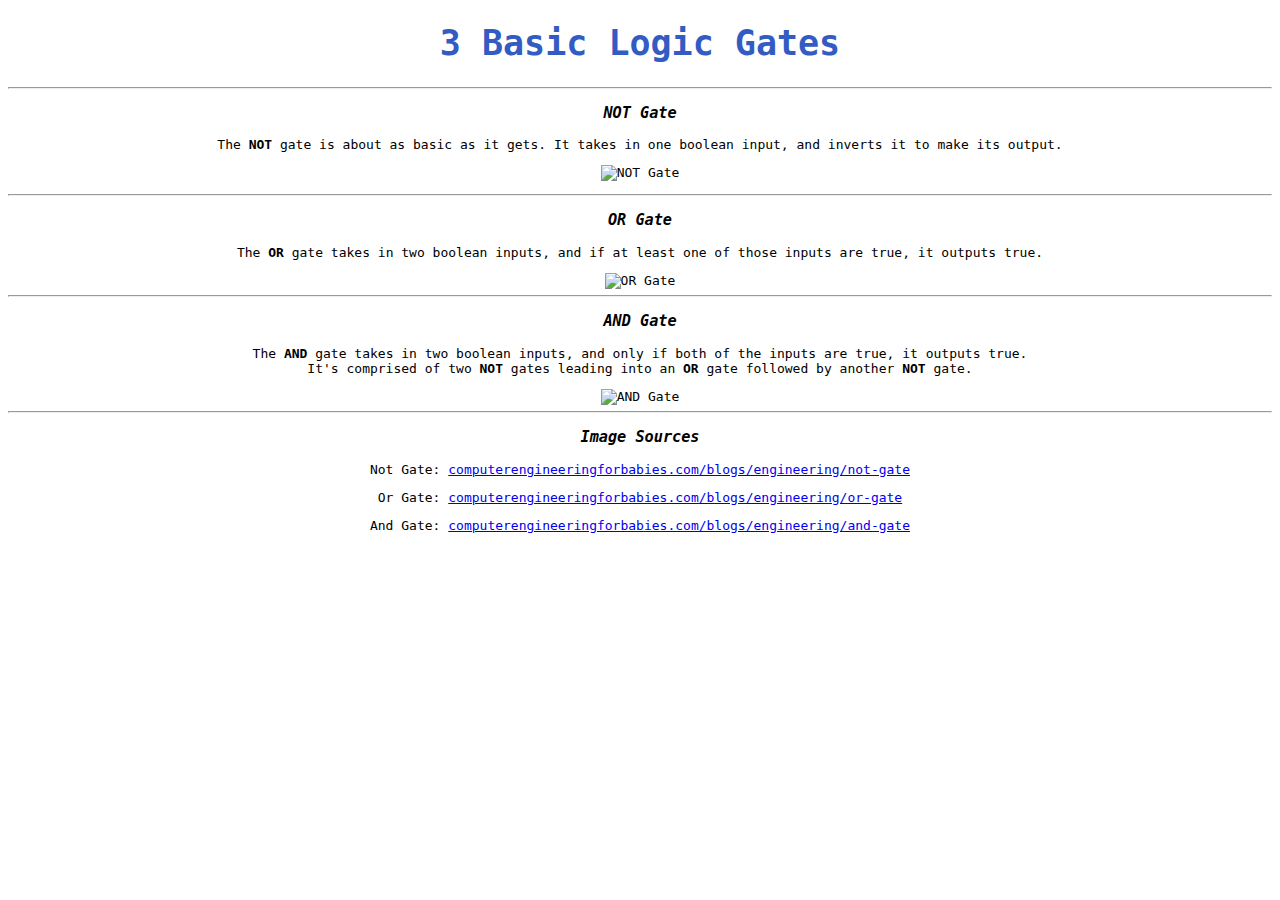
==== gates.html @ 60da50ed "css" ====
<!DOCTYPE html>

<html>

    <head>

        <title>Logic Gates</title>

        <link rel="stylesheet" href="style.css">

        <style>
            body{
                text-align: center;
            }
        </style>

    </head>

    <body>

        <h1 style = color:rgb(50,91,195);font-size:35px>3 Basic Logic Gates</h1>
        <hr>

        <h3><i>NOT Gate</i></h3>
        <p>The <b>NOT</b> gate is about as basic as it gets.  It takes in one boolean input, and inverts it to make its output.<p>
        <img src="https://cdn.shopify.com/s/files/1/0611/1644/9018/files/NOT_Logic_Gate_symbol_with_truth_table_480x480.jpg?v=1681930833" alt="NOT Gate">
        <hr>

        <h3><i>OR Gate</i></h3>
        <p>The <b>OR</b> gate takes in two boolean inputs, and if at least one of those inputs are true, it outputs true.</p>
        <img src="https://cdn.shopify.com/s/files/1/0611/1644/9018/files/OR_Logic_Gate_symbol_with_truth_table_480x480.jpg?v=1681930948" alt="OR Gate">
        <hr>

        <h3><i>AND Gate</i></h3>
        <p>The <b>AND</b> gate takes in two boolean inputs, and only if both of the inputs are true, it outputs true.  <br>It's comprised of two <b>NOT</b> gates leading into an <b>OR</b> gate followed by another <b>NOT</b> gate.</p>
        <img src="https://cdn.shopify.com/s/files/1/0611/1644/9018/files/two_input_AND_Gate_with_truth_table_480x480.jpg?v=1681414181" alt="AND Gate">
        <hr>

        <h3><i>Image Sources</i></h3>
        <p>Not Gate: <a href="https://computerengineeringforbabies.com/blogs/engineering/not-gate">computerengineeringforbabies.com/blogs/engineering/not-gate</a></p>
        <p>Or Gate: <a href="https://computerengineeringforbabies.com/blogs/engineering/or-gate">computerengineeringforbabies.com/blogs/engineering/or-gate</a></p>
        <p>And Gate: <a href="https://computerengineeringforbabies.com/blogs/engineering/and-gate">computerengineeringforbabies.com/blogs/engineering/and-gate</a></p>
        
    </body>

</html>
---- style.css ----
body {
    font-family: monospace;
    word-wrap: break-word;
}
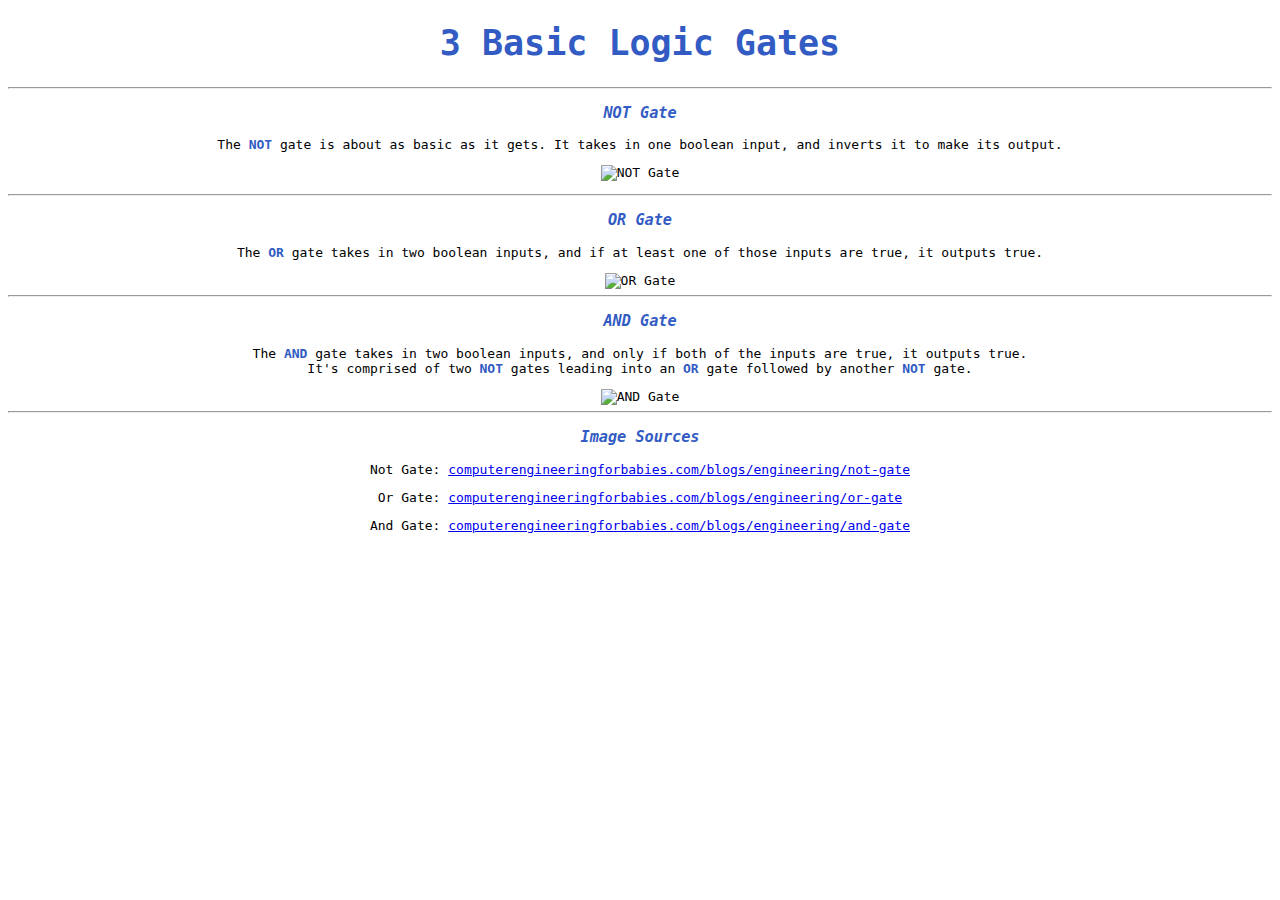
==== commit 83d6ddaa: "spans" ====
--- a/gates.html
+++ b/gates.html
@@ -12,6 +12,10 @@
             body{
                 text-align: center;
             }
+
+            .bluify{
+                color: rgb(50,91,195);
+            }
         </style>
 
     </head>
@@ -21,22 +25,22 @@
         <h1 style = color:rgb(50,91,195);font-size:35px>3 Basic Logic Gates</h1>
         <hr>
 
-        <h3><i>NOT Gate</i></h3>
-        <p>The <b>NOT</b> gate is about as basic as it gets.  It takes in one boolean input, and inverts it to make its output.<p>
+        <h3><span class = bluify><i>NOT Gate</i></span></h3>
+        <p>The <span class = bluify><b>NOT</b></span> gate is about as basic as it gets.  It takes in one boolean input, and inverts it to make its output.<p>
         <img src="https://cdn.shopify.com/s/files/1/0611/1644/9018/files/NOT_Logic_Gate_symbol_with_truth_table_480x480.jpg?v=1681930833" alt="NOT Gate">
         <hr>
 
-        <h3><i>OR Gate</i></h3>
-        <p>The <b>OR</b> gate takes in two boolean inputs, and if at least one of those inputs are true, it outputs true.</p>
+        <h3><span class = bluify><i>OR Gate</i></span></h3>
+        <p>The <span class = bluify><b>OR</b></span> gate takes in two boolean inputs, and if at least one of those inputs are true, it outputs true.</p>
         <img src="https://cdn.shopify.com/s/files/1/0611/1644/9018/files/OR_Logic_Gate_symbol_with_truth_table_480x480.jpg?v=1681930948" alt="OR Gate">
         <hr>
 
-        <h3><i>AND Gate</i></h3>
-        <p>The <b>AND</b> gate takes in two boolean inputs, and only if both of the inputs are true, it outputs true.  <br>It's comprised of two <b>NOT</b> gates leading into an <b>OR</b> gate followed by another <b>NOT</b> gate.</p>
+        <h3><span class = bluify><i>AND Gate</i></span></h3>
+        <p>The <span class = bluify><b>AND</b></span> gate takes in two boolean inputs, and only if both of the inputs are true, it outputs true.  <br>It's comprised of two <span class = bluify><b>NOT</b></span> gates leading into an <span class = bluify><b>OR</b></span> gate followed by another <span class = bluify><b>NOT</b></span> gate.</p>
         <img src="https://cdn.shopify.com/s/files/1/0611/1644/9018/files/two_input_AND_Gate_with_truth_table_480x480.jpg?v=1681414181" alt="AND Gate">
         <hr>
 
-        <h3><i>Image Sources</i></h3>
+        <h3><span class = bluify><i>Image Sources</i></span></h3>
         <p>Not Gate: <a href="https://computerengineeringforbabies.com/blogs/engineering/not-gate">computerengineeringforbabies.com/blogs/engineering/not-gate</a></p>
         <p>Or Gate: <a href="https://computerengineeringforbabies.com/blogs/engineering/or-gate">computerengineeringforbabies.com/blogs/engineering/or-gate</a></p>
         <p>And Gate: <a href="https://computerengineeringforbabies.com/blogs/engineering/and-gate">computerengineeringforbabies.com/blogs/engineering/and-gate</a></p>
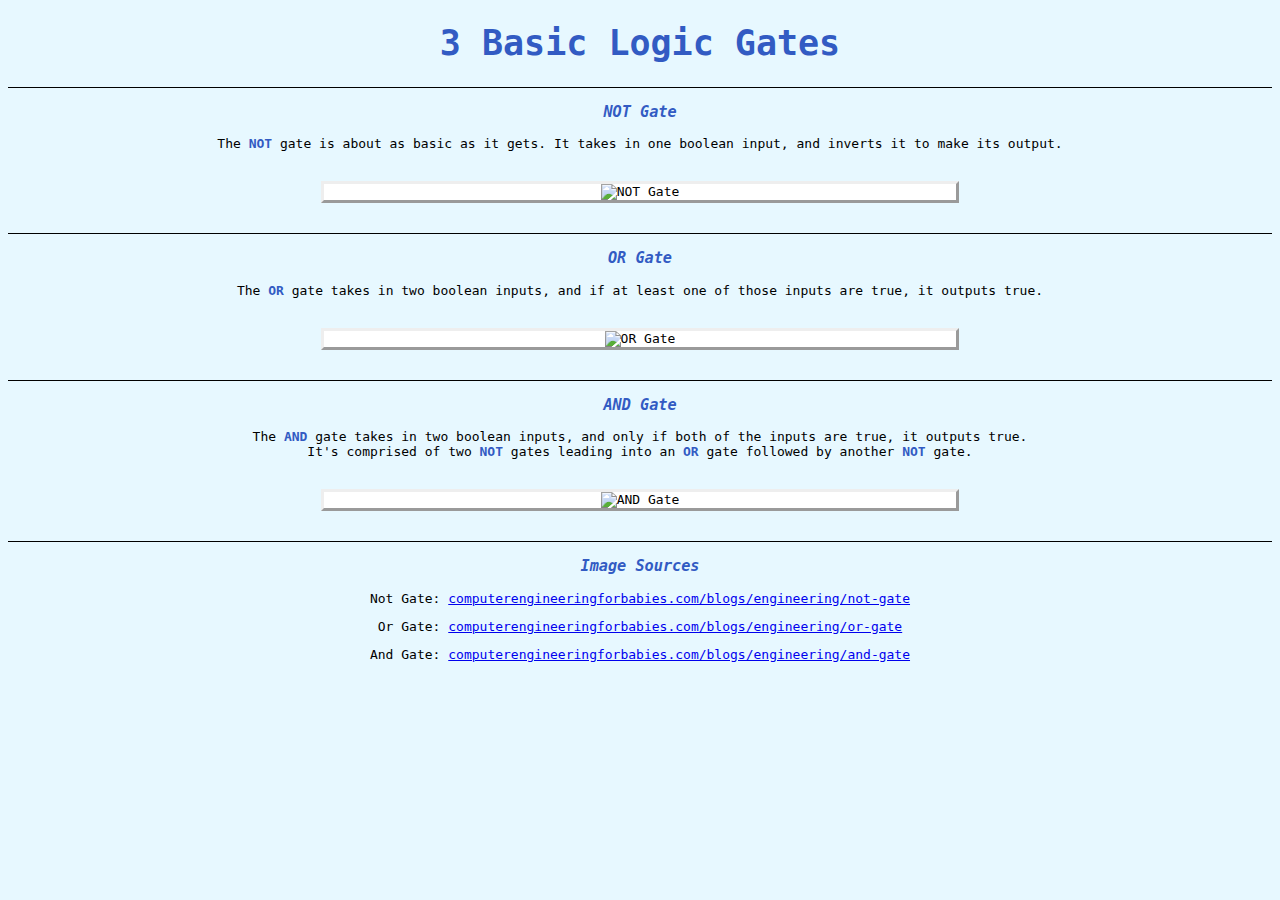
==== commit 06b3ad05: "wow!  button download thing!  raise board!" ====
--- a/gates.html
+++ b/gates.html
@@ -11,10 +11,24 @@
         <style>
             body{
                 text-align: center;
+                background-color: rgb(231, 248, 255);
+            }
+
+            hr{
+                background-color: black;
+                border: none;
+                height: 1px;
             }
 
             .bluify{
                 color: rgb(50,91,195);
+            }
+
+            .raiseme{
+                border: outset;
+                margin: 30px auto;
+                width: 50%;
+                background-color: white;
             }
         </style>
 
@@ -27,17 +41,23 @@
 
         <h3><span class = bluify><i>NOT Gate</i></span></h3>
         <p>The <span class = bluify><b>NOT</b></span> gate is about as basic as it gets.  It takes in one boolean input, and inverts it to make its output.<p>
+        <div class = raiseme>
         <img src="https://cdn.shopify.com/s/files/1/0611/1644/9018/files/NOT_Logic_Gate_symbol_with_truth_table_480x480.jpg?v=1681930833" alt="NOT Gate">
+        </div>
         <hr>
 
         <h3><span class = bluify><i>OR Gate</i></span></h3>
         <p>The <span class = bluify><b>OR</b></span> gate takes in two boolean inputs, and if at least one of those inputs are true, it outputs true.</p>
+        <div class = raiseme>
         <img src="https://cdn.shopify.com/s/files/1/0611/1644/9018/files/OR_Logic_Gate_symbol_with_truth_table_480x480.jpg?v=1681930948" alt="OR Gate">
+        </div>
         <hr>
 
         <h3><span class = bluify><i>AND Gate</i></span></h3>
         <p>The <span class = bluify><b>AND</b></span> gate takes in two boolean inputs, and only if both of the inputs are true, it outputs true.  <br>It's comprised of two <span class = bluify><b>NOT</b></span> gates leading into an <span class = bluify><b>OR</b></span> gate followed by another <span class = bluify><b>NOT</b></span> gate.</p>
+        <div class = raiseme>
         <img src="https://cdn.shopify.com/s/files/1/0611/1644/9018/files/two_input_AND_Gate_with_truth_table_480x480.jpg?v=1681414181" alt="AND Gate">
+        </div>
         <hr>
 
         <h3><span class = bluify><i>Image Sources</i></span></h3>
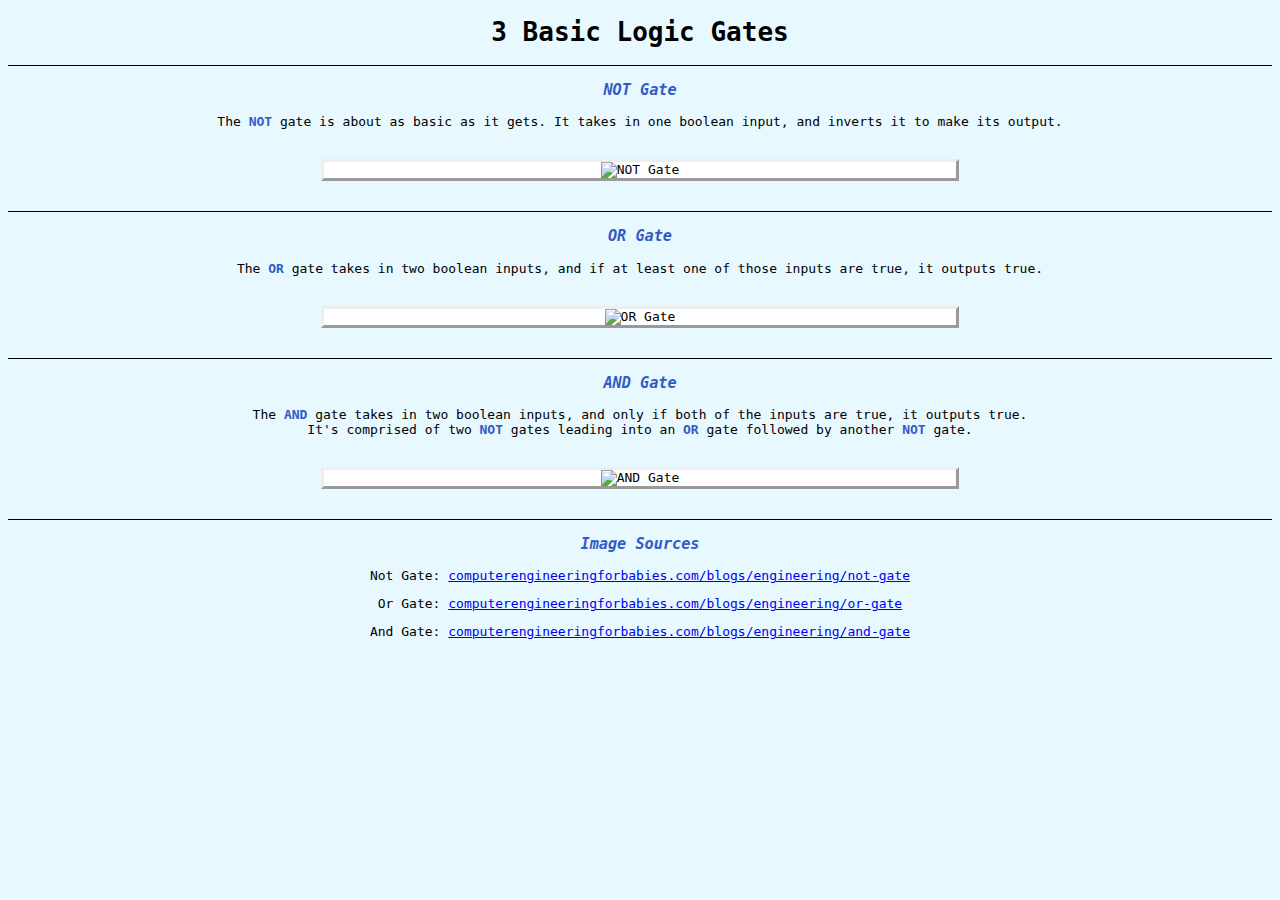
==== commit a4c5e8c9: "hobbles" ====
--- a/gates.html
+++ b/gates.html
@@ -36,7 +36,7 @@
 
     <body>
 
-        <h1 style = color:rgb(50,91,195);font-size:35px>3 Basic Logic Gates</h1>
+        <h1>3 Basic Logic Gates</h1>
         <hr>
 
         <h3><span class = bluify><i>NOT Gate</i></span></h3>
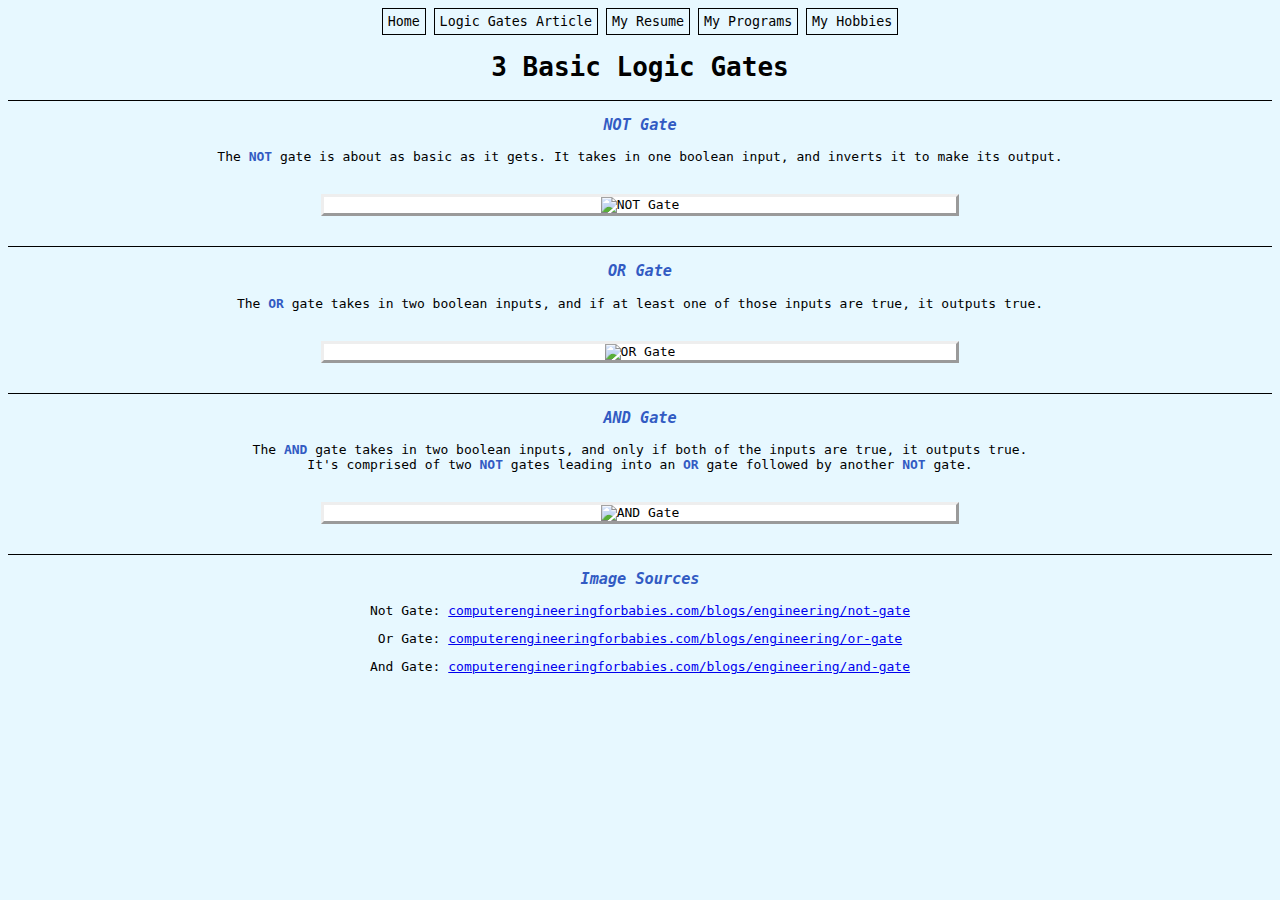
==== commit de5cf7e9: "navbar" ====
--- a/gates.html
+++ b/gates.html
@@ -20,6 +20,15 @@
                 height: 1px;
             }
 
+            button{
+                background-color: rgb(231, 248, 255);
+                color: black;
+                font-family: monospace;
+                border: solid, 1px;
+                border-color: black;
+                padding: 5px;
+            }
+
             .bluify{
                 color: rgb(50,91,195);
             }
@@ -35,6 +44,13 @@
     </head>
 
     <body>
+        <div class = navbar>
+            <a href="index.html"><button>Home</button></a>
+            <a href="gates.html"><button>Logic Gates Article</button></a>
+            <a href="resume.html"><button>My Resume</button></a>
+            <a href="programs.html"><button>My Programs</button></a>
+            <a href="hobbies.html"><button>My Hobbies</button></a>
+        </div>
 
         <h1>3 Basic Logic Gates</h1>
         <hr>
@@ -42,21 +58,21 @@
         <h3><span class = bluify><i>NOT Gate</i></span></h3>
         <p>The <span class = bluify><b>NOT</b></span> gate is about as basic as it gets.  It takes in one boolean input, and inverts it to make its output.<p>
         <div class = raiseme>
-        <img src="https://cdn.shopify.com/s/files/1/0611/1644/9018/files/NOT_Logic_Gate_symbol_with_truth_table_480x480.jpg?v=1681930833" alt="NOT Gate">
+            <img src="https://cdn.shopify.com/s/files/1/0611/1644/9018/files/NOT_Logic_Gate_symbol_with_truth_table_480x480.jpg?v=1681930833" alt="NOT Gate">
         </div>
         <hr>
 
         <h3><span class = bluify><i>OR Gate</i></span></h3>
         <p>The <span class = bluify><b>OR</b></span> gate takes in two boolean inputs, and if at least one of those inputs are true, it outputs true.</p>
         <div class = raiseme>
-        <img src="https://cdn.shopify.com/s/files/1/0611/1644/9018/files/OR_Logic_Gate_symbol_with_truth_table_480x480.jpg?v=1681930948" alt="OR Gate">
+            <img src="https://cdn.shopify.com/s/files/1/0611/1644/9018/files/OR_Logic_Gate_symbol_with_truth_table_480x480.jpg?v=1681930948" alt="OR Gate">
         </div>
         <hr>
 
         <h3><span class = bluify><i>AND Gate</i></span></h3>
         <p>The <span class = bluify><b>AND</b></span> gate takes in two boolean inputs, and only if both of the inputs are true, it outputs true.  <br>It's comprised of two <span class = bluify><b>NOT</b></span> gates leading into an <span class = bluify><b>OR</b></span> gate followed by another <span class = bluify><b>NOT</b></span> gate.</p>
         <div class = raiseme>
-        <img src="https://cdn.shopify.com/s/files/1/0611/1644/9018/files/two_input_AND_Gate_with_truth_table_480x480.jpg?v=1681414181" alt="AND Gate">
+            <img src="https://cdn.shopify.com/s/files/1/0611/1644/9018/files/two_input_AND_Gate_with_truth_table_480x480.jpg?v=1681414181" alt="AND Gate">
         </div>
         <hr>
 
--- a/style.css
+++ b/style.css
@@ -1,4 +1,9 @@
 body {
     font-family: monospace;
     word-wrap: break-word;
+}
+
+.navbar{
+    display: block;
+    text-align: center;
 }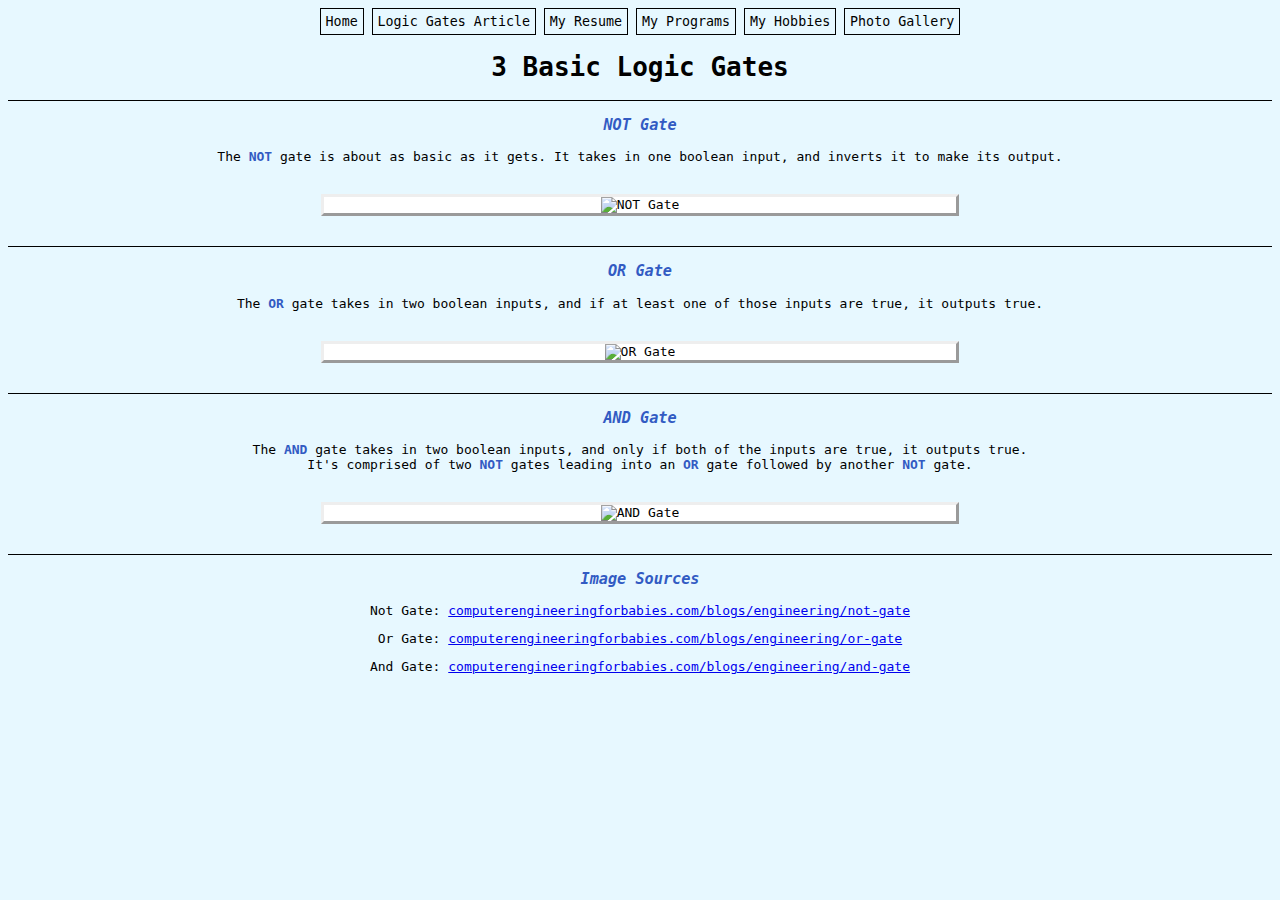
==== commit b56ce356: "wagshsh" ====
--- a/gates.html
+++ b/gates.html
@@ -50,6 +50,7 @@
             <a href="resume.html"><button>My Resume</button></a>
             <a href="programs.html"><button>My Programs</button></a>
             <a href="hobbies.html"><button>My Hobbies</button></a>
+            <a href="photogallery.html"><button>Photo Gallery</button></a>
         </div>
 
         <h1>3 Basic Logic Gates</h1>
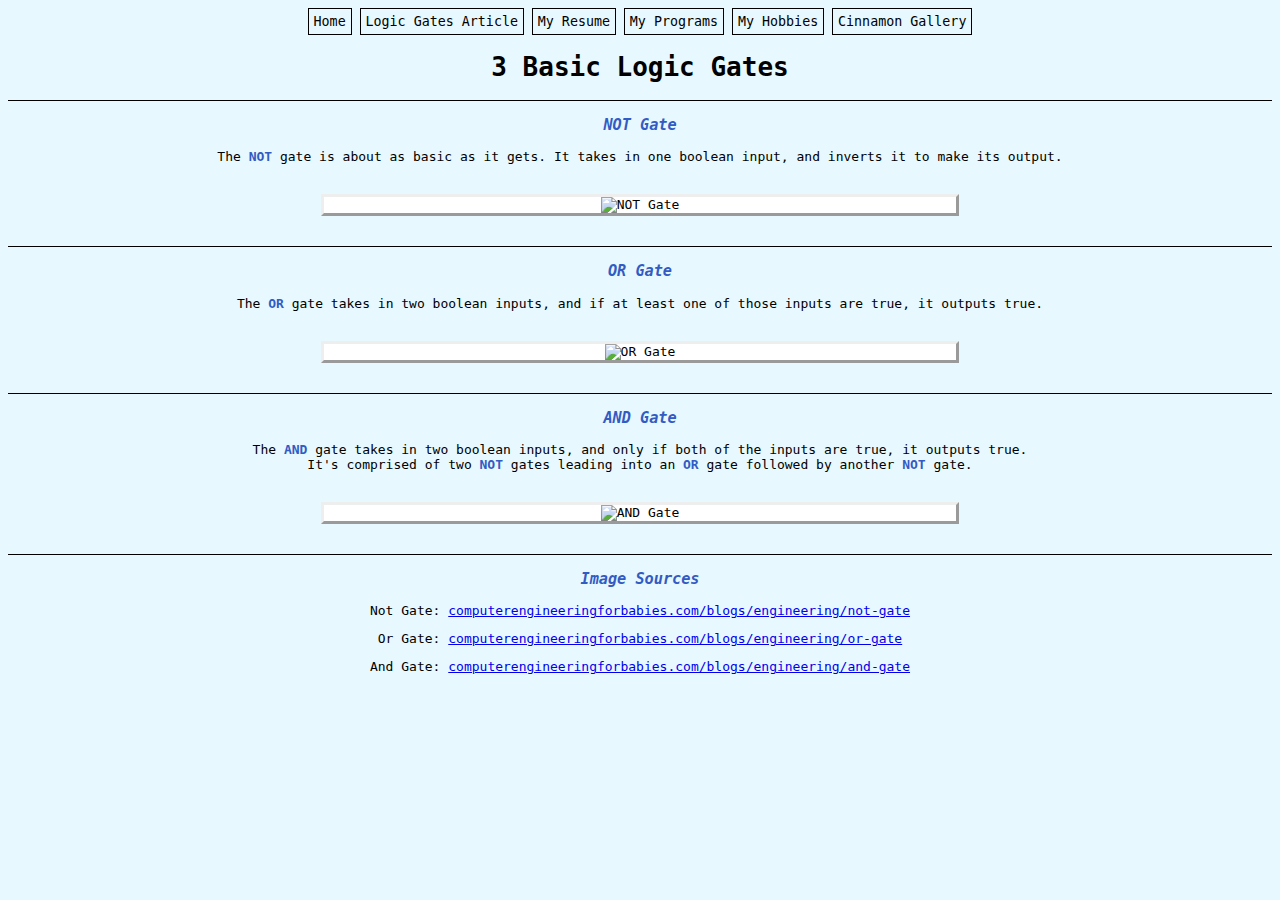
==== commit 008ef5f8: "cinnamon" ====
--- a/gates.html
+++ b/gates.html
@@ -50,7 +50,7 @@
             <a href="resume.html"><button>My Resume</button></a>
             <a href="programs.html"><button>My Programs</button></a>
             <a href="hobbies.html"><button>My Hobbies</button></a>
-            <a href="photogallery.html"><button>Photo Gallery</button></a>
+            <a href="photogallery.html"><button>Cinnamon Gallery</button></a>
         </div>
 
         <h1>3 Basic Logic Gates</h1>
